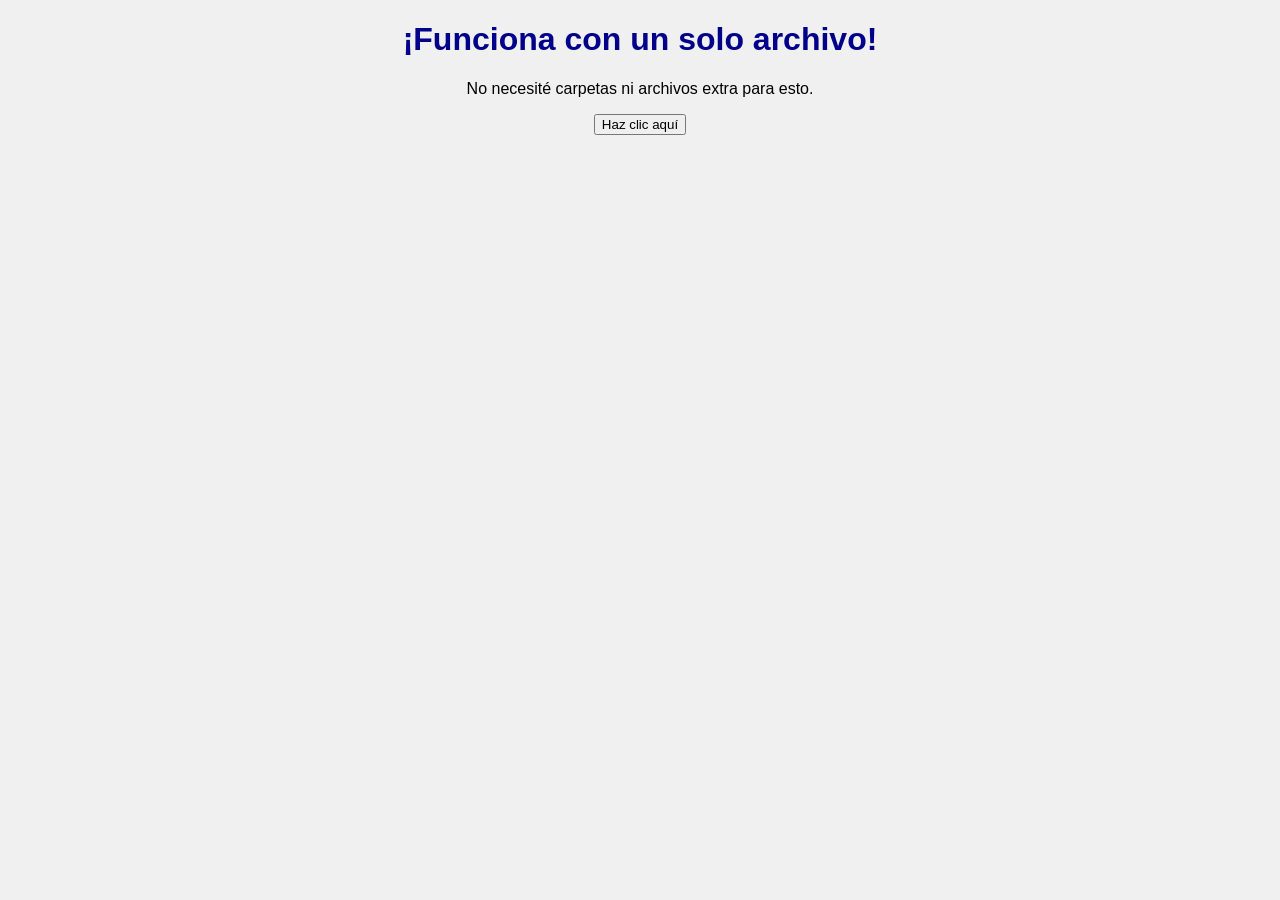
==== index.html @ 3d2a05d2 "Add files via upload" ====
<!DOCTYPE html>
<html lang="es">
<head>
    <meta charset="UTF-8">
    <title>Mi Página Simple</title>
    <style>
        body { font-family: sans-serif; text-align: center; background: #f0f0f0; }
        h1 { color: darkblue; }
    </style>
</head>
<body>

    <h1>¡Funciona con un solo archivo!</h1>
    <p>No necesité carpetas ni archivos extra para esto.</p>
    <button onclick="saludar()">Haz clic aquí</button>

    <script>
        function saludar() {
            alert("¡Hola desde un solo archivo HTML!");
        }
    </script>
</body>
</html>
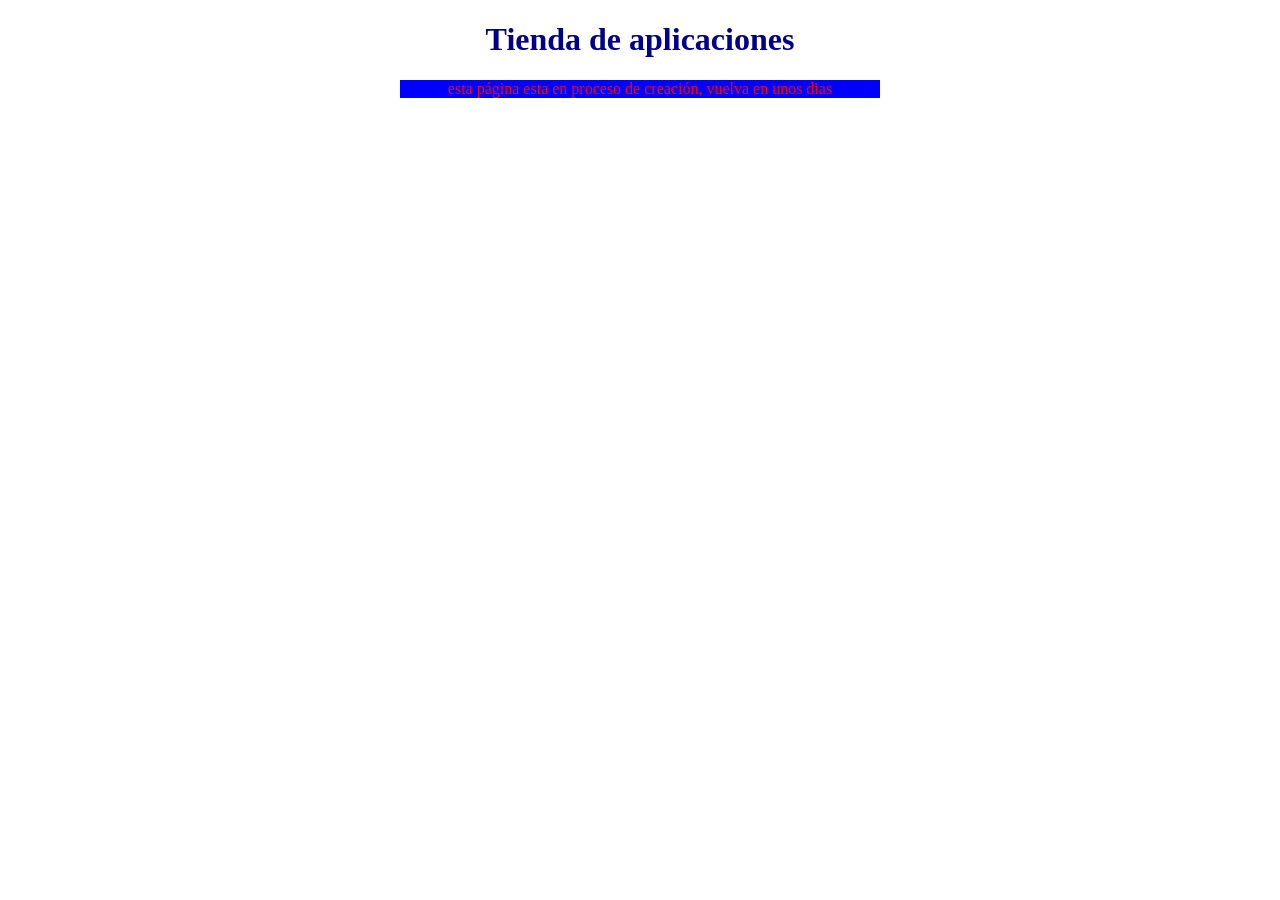
==== commit db80ccfb: "Add files via upload" ====
--- a/index.html
+++ b/index.html
@@ -2,22 +2,13 @@
 <html lang="es">
 <head>
     <meta charset="UTF-8">
-    <title>Mi Página Simple</title>
-    <style>
-        body { font-family: sans-serif; text-align: center; background: #f0f0f0; }
-        h1 { color: darkblue; }
-    </style>
+    <title>Tienda de aplicaciones</title>
+    <link rel="stylesheet" href="css/estilos.css">
 </head>
 <body>
 
-    <h1>¡Funciona con un solo archivo!</h1>
-    <p>No necesité carpetas ni archivos extra para esto.</p>
-    <button onclick="saludar()">Haz clic aquí</button>
+    <h1 class="titulo">Tienda de aplicaciones</h1>
+    <p class="primero">esta página esta en proceso de creación, vuelva en unos dias</p>
 
-    <script>
-        function saludar() {
-            alert("¡Hola desde un solo archivo HTML!");
-        }
-    </script>
 </body>
-</html>+</html>
--- a/css/estilos.css
+++ b/css/estilos.css
@@ -0,0 +1,14 @@
+.primero{
+    color: red;
+    background-color: blue;
+    width: 480px;    
+    text-align: center;
+    margin: 0 auto;
+}
+.titulo{
+    color: darkblue;
+    text-align: center;
+    border: black;
+    border: 10px;
+
+}
